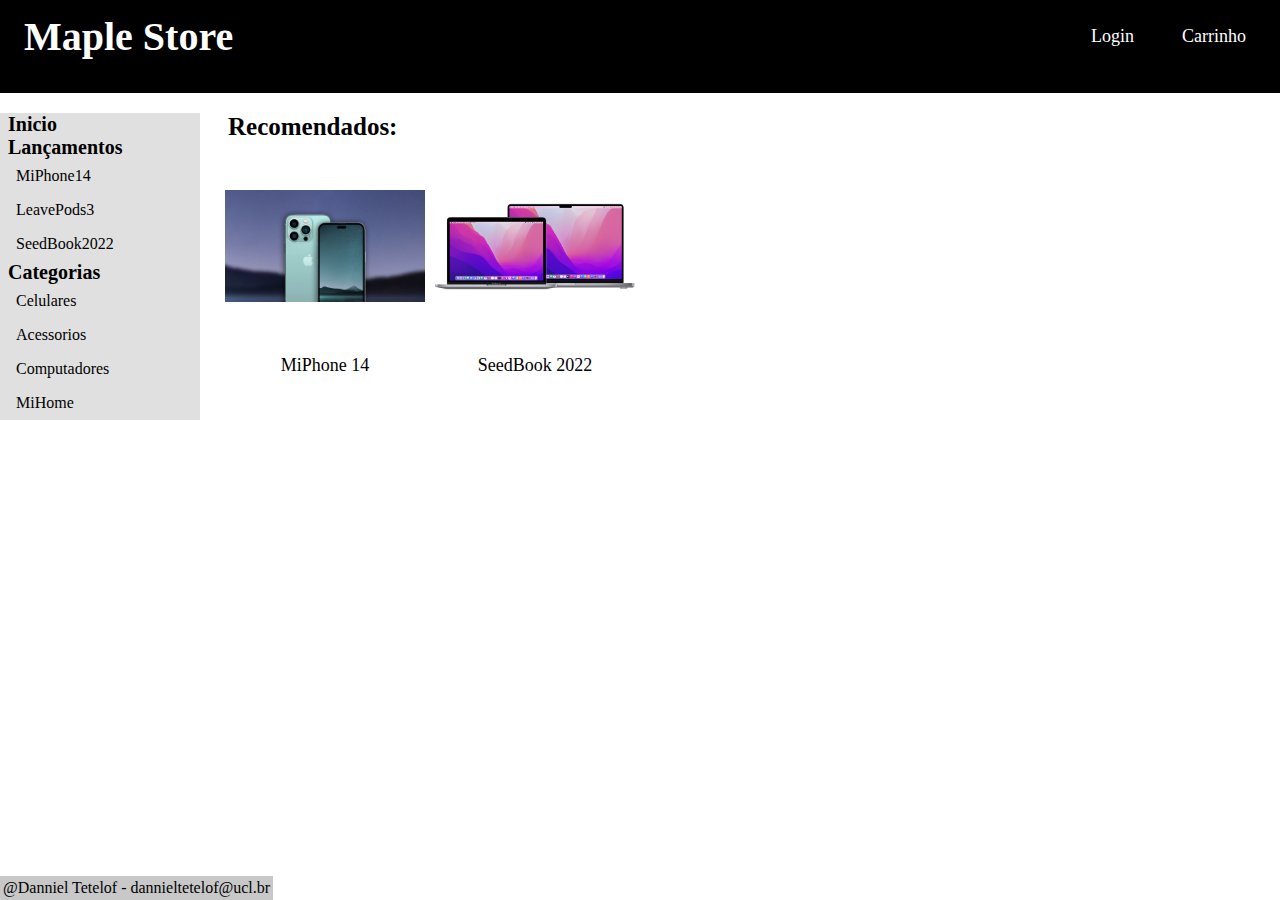
==== index.html @ b7f1da63 "Rename Index.html to index.html" ====
<!DOCTYPE html>
<html lang="pt-br">
    <head>
        <meta charset="utf-8">
        <title>Maple Store</title>
        <link rel="stylesheet" href="css/Index.css">
        <script src="js/js.js"></script>
    </head>

<body>
    <header>
        <div class="header-right" style="float: left;">
            <a href="Index.html" class="logo">Maple Store</a>
        </div>

        <div class="header-right">
            <a href="Carrinho.html">Carrinho</a>
        </div>

        <div class="header-right" onclick="document.getElementById('id01').style.display='block'">
            <a>Login</a>
        </div>

        <div id="id01" class="modal">
            <form class="modal-content animate">
                <div class="imgcontainer">
                    <span onclick="document.getElementById('id01').style.display='none'" class="close" title="Close Modal">&times;</span>
                </div>

                <div class="container">

                    <label for="login"><b>Login:</b></label>
                    <input type="text" placeholder="Digite nome de usuario" id="login" required>

                    <label for="nome"><b>Nome:</b></label>
                    <input type="text" placeholder="Digite seu nome" id="nome" required>

                    <label for="CPF"><b>CPF:</b></label>
                    <input type="text" placeholder="Digite CPF" id="CPF" required>
                    
                    <label for="CEP"><b>CEP:</b></label>
                    <input type="text" placeholder="Digite CEP" id="CEP" onfocusout="pesquisacep()" required>

                    <label for="endereco"><b>Endereço:</b></label>
                    <input type="text" placeholder="Endereço:" disabled readonly id="endereco">


                    <label for="numero"><b>Numero:</b></label>
                    <input type="text" placeholder="Numero da moradia" id="numero" required>

                    <label for="complemento"><b>Complemento:</b></label>
                    <input type="text" placeholder="Ex.: Bloco 1, Ap 1001" id="complemento">

                    <label for="senha"><b>Senha:</b></label>
                    <input type="password" placeholder="Digite sua senha" id="senha" required>
                        
                    <button type="button" onclick="document.getElementById('id01').style.display='none'" class="cancelbtn">Cancel</button>
                    
                    <button class="saveButton" type="submit" id="saveButton" onclick="save()">Salvar</button>
                    
                </div>
            </form>
        </div>
    </header>
    <nav>
        <ul>
            <div class="Nav">
                
                <h1><a href="Index.html">Inicio</a></h1>
                <script async src="https://cse.google.com/cse.js?cx=ed85f6413f4ae1927"></script>
                <div class="header-right"></div>
                <h2>Lançamentos</h2>
                <ul>
                    <li><a href="MiPhone14.html">MiPhone14</a></li>
                    <li><a href="LeavePods3.html">LeavePods3</a></li>
                    <li><a href="SeedBook2022.html">SeedBook2022</a></li>
        
                </ul>
                <h2>Categorias</h2>
                <ul>
                    <li><a href="Celulares.html">Celulares</a></li>
                    <li><a href="Acessorios.html">Acessorios</a></li>
                    <li><a href="Computadores.html">Computadores</a></li>
                    <li><a href="MiHome.html">MiHome</a></li>
                </ul>
            </div>
        </ul>
    </nav>
    <content>
        <h1>Recomendados:</h1>
        <a class="card" href="MiPhone14.html">
            <img class="miniatura" src="img/MiPhone14.jpg" alt="MiPhone 14">
            <div class="descricao">MiPhone 14</div>
            <div class="card-content">
                <img class="miniatura" style="width: 400px; height: 200px" src="img/MiPhone14.jpg">
                <div class="descricao">MiPhone 14</div>
            </div>
        </a>

        <a class="card" href="SeedBook2022.html">
            <img class="miniatura" src="img/SeedBook2022.png" alt="SeedBook 2022">
            <div class="descricao">SeedBook 2022</div>
            <div class="card-content">
                <img class="miniatura" style="width: 400px; height: 200px" src="img/SeedBook2022.png">
                <div class="descricao">SeedBook 2022</div>
            </div>
        </a>
    </content>
    <footer>
        @Danniel Tetelof - <a href="mailto:dannieltetelof@ucl.br">dannieltetelof@ucl.br</a>
    </footer>
</body>
</html>
---- css/Index.css ----
*
{
    margin: 0;
    padding: 0;
    box-sizing: border-box;
}
Header
{
    overflow: auto;
    background-color: black;
    top: -20px;
    margin-left: -10px;
    padding: 20px 10px;
    position: relative;
}

Header a 
{
    float: left;
    color: white;
    text-align: center;
    padding: 12px;
    text-decoration: none;
    font-size: 18px; 
    line-height: 25px;
    border-radius: 4px;
}

Header a.logo 
{
    font-size: 40px;
    font-weight: bold;
}

Header a:hover, Header a:focus
{
    background-color: rgba(255, 255, 255, 0.5);
    color: white;
    text-align: left;
    
}
.header-right 
{
    float: right;
    color: white;
    text-align: center;
    padding: 12px;
    text-decoration: none;
    font-size: 18px; 
    line-height: 25px;
    border-radius: 4px;
}
Nav
{
    background-color: rgb(224, 224, 224);
    height: 100%;
    width: 200px;
    float: left;
    overflow: auto;
    background-position: center;
}
ul
{
    list-style-type: none;
    margin: 0;
    padding: 0;
}
li a
{
    display: block;
    color: #000;
    padding: 8px 16px;
    text-decoration: none;
}
li a:hover, li a:focus
{
    background-color: black;
    color: white;
}
H1 
{
    padding: 0px 8px;
    font-size: 25px;
}
H2
{
    padding: 0px 8px;
    font-size: 20px;
}
H1 a
{
    text-decoration: none;
    font-size: 20px;
    display: block;
    color: #000;
    overflow: auto;
}
H1 a:hover, H1 a:focus
{
    background-color: black;
    color: white;
}
Content
{
    float: left;
    padding-left: 20px;
}
Footer
{
    position: fixed;
    bottom: 0;
    text-align: center;
    padding: 3px;
    background-color: rgb(200, 200, 200);
    color: black;
    
}
Footer a
{
    text-decoration: none;
    color: black;
}
Footer a:hover, Footer a:focus
{
    color: white;
    background-color: black;
}
.card
{
    text-decoration: none;
    float: left;
}
.card-content
{
    position: absolute;
    display: none;
    box-shadow: 0px 8px 16px 0px;
    z-index: 10000;
    min-width: 160px;
}
.card:hover .card-content
{
    display: block;
}
.miniatura
{
    width: 200px;
    height: 200px;
    margin: 5px;
    object-fit: contain;
    background-color: white;
}
.descricao
{
    position: relative;
    top: 0px;
    font-size: 18px;
    color: black;
    text-align: center;
}

input[type=text], input[type=password] {
  width: 100%;
  padding: 12px 20px;
  margin: 8px 0;
  display: inline-block;
  border: 1px solid #ccc;
  box-sizing: border-box;
}

.imgcontainer {
  text-align: center;
  margin: 24px 0 12px 0;
  position: relative;
}

img.avatar {
  width: 40%;
  border-radius: 50%;
}

.container {
  height: fit-content;
  padding: 16px;
  padding-bottom: 50px;
}

.saveButton {
  background-color: black;
  color: white;
  padding: 10px;
  border: none;
  cursor: pointer;
  width: 50%;
  float: right;
}

.saveButton:hover {
  opacity: 0.8;
}

.cancelbtn {
  background-color: rgb(190, 190, 190);
  color: black;
  padding: 10px;
  border: none;
  cursor: pointer;
  width: 50%;
  float: left;
}

span.psw {
  float: right;
  padding-top: 16px;
}

.modal {
  display: none;
  position: fixed;
  z-index: 1;
  left: 0;
  top: 0;
  width: 100%;
  height: 100%;
  overflow: auto;
  background-color: rgb(0,0,0);
  background-color: rgba(0, 0, 0, 0.479);
  padding-top: 60px;
}


.modal-content {
  background-color: #fefefe;
  margin: 5% auto 15% auto; 
  border: 1px solid #888;
  width: 80%;
}


.close {
  position: absolute;
  right: 25px;
  top: 0;
  color: #000;
  font-size: 35px;
  font-weight: bold;
}

.close:hover,
.close:focus {
  color: red;
  cursor: pointer;
}


.animate {
  -webkit-animation: animatezoom 0.6s;
  animation: animatezoom 0.6s
}

@-webkit-keyframes animatezoom {
  from {-webkit-transform: scale(0)} 
  to {-webkit-transform: scale(1)}
}
  
@keyframes animatezoom {
  from {transform: scale(0)} 
  to {transform: scale(1)}
}


@media screen and (max-width: 300px) {
  span.psw {
     display: block;
     float: none;
  }
  .cancelbtn {
     width: 100%;
  }
}
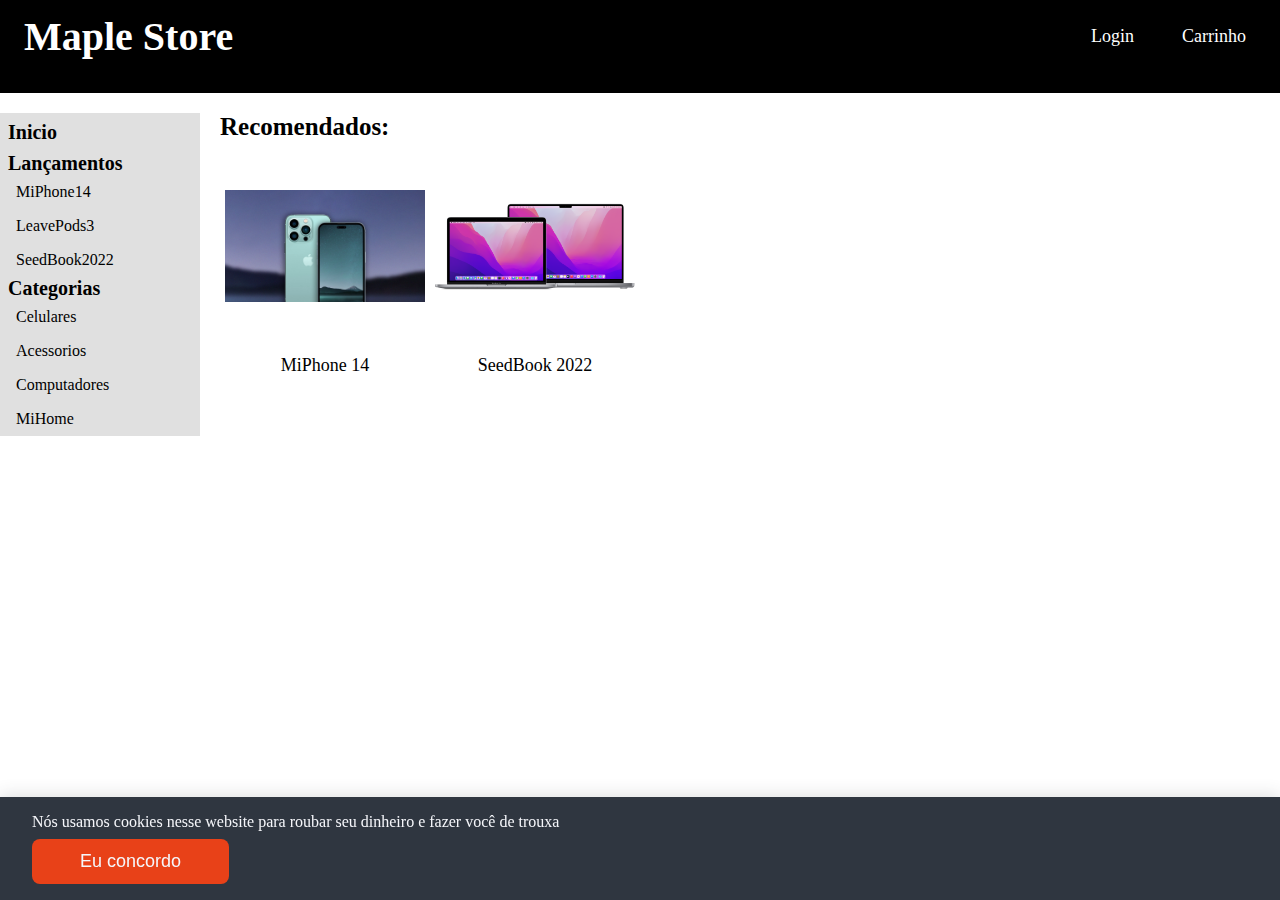
==== commit dbe3d46c: "hospedagem" ====
--- a/index.html
+++ b/index.html
@@ -4,13 +4,13 @@
         <meta charset="utf-8">
         <title>Maple Store</title>
         <link rel="stylesheet" href="css/Index.css">
-        <script src="js/js.js"></script>
+        
     </head>
 
 <body>
     <header>
         <div class="header-right" style="float: left;">
-            <a href="Index.html" class="logo">Maple Store</a>
+            <a href="index.html" class="logo">Maple Store</a>
         </div>
 
         <div class="header-right">
@@ -66,7 +66,7 @@
         <ul>
             <div class="Nav">
                 
-                <h1><a href="Index.html">Inicio</a></h1>
+                <h1><a href="index.html">Inicio</a></h1>
                 <script async src="https://cse.google.com/cse.js?cx=ed85f6413f4ae1927"></script>
                 <div class="header-right"></div>
                 <h2>Lançamentos</h2>
@@ -106,8 +106,15 @@
             </div>
         </a>
     </content>
+    <div class="cookie-container">
+        <p>
+            Nós usamos cookies nesse website para roubar seu dinheiro e fazer você de trouxa
+        </p>
+        <button class="cookie-button"> Eu concordo</button>
+    </div>
     <footer>
         @Danniel Tetelof - <a href="mailto:dannieltetelof@ucl.br">dannieltetelof@ucl.br</a>
     </footer>
+    <script src="js/js.js"></script>
 </body>
 </html>
--- a/css/Index.css
+++ b/css/Index.css
@@ -79,7 +79,6 @@
 }
 H1 
 {
-    padding: 0px 8px;
     font-size: 25px;
 }
 H2
@@ -94,6 +93,9 @@
     display: block;
     color: #000;
     overflow: auto;
+    width: 100%;
+    padding: 8px 8px;
+    
 }
 H1 a:hover, H1 a:focus
 {
@@ -277,4 +279,32 @@
   .cancelbtn {
      width: 100%;
   }
+}
+
+.cookie-container{
+  position: fixed;
+  bottom: 0;
+  left: 0;
+  right: 0;
+  background: #2f3640;
+  color: #f5f6fa;
+  padding: 16px 32px;
+  box-shadow: 0 -2px 16px hsla(215, 15%, 22%, 0.158);
+  transition: 400ms;
+  z-index: 2;
+}
+
+.cookie-container.active{
+  bottom : 0;
+}
+
+.cookie-button{
+  background: #e84118;
+  border: 0;
+  color: #f5f6fa;
+  padding: 12px 48px;
+  margin-top: 8px;
+  font-size: 18px;
+  border-radius: 8px;
+  cursor: pointer;  
 }